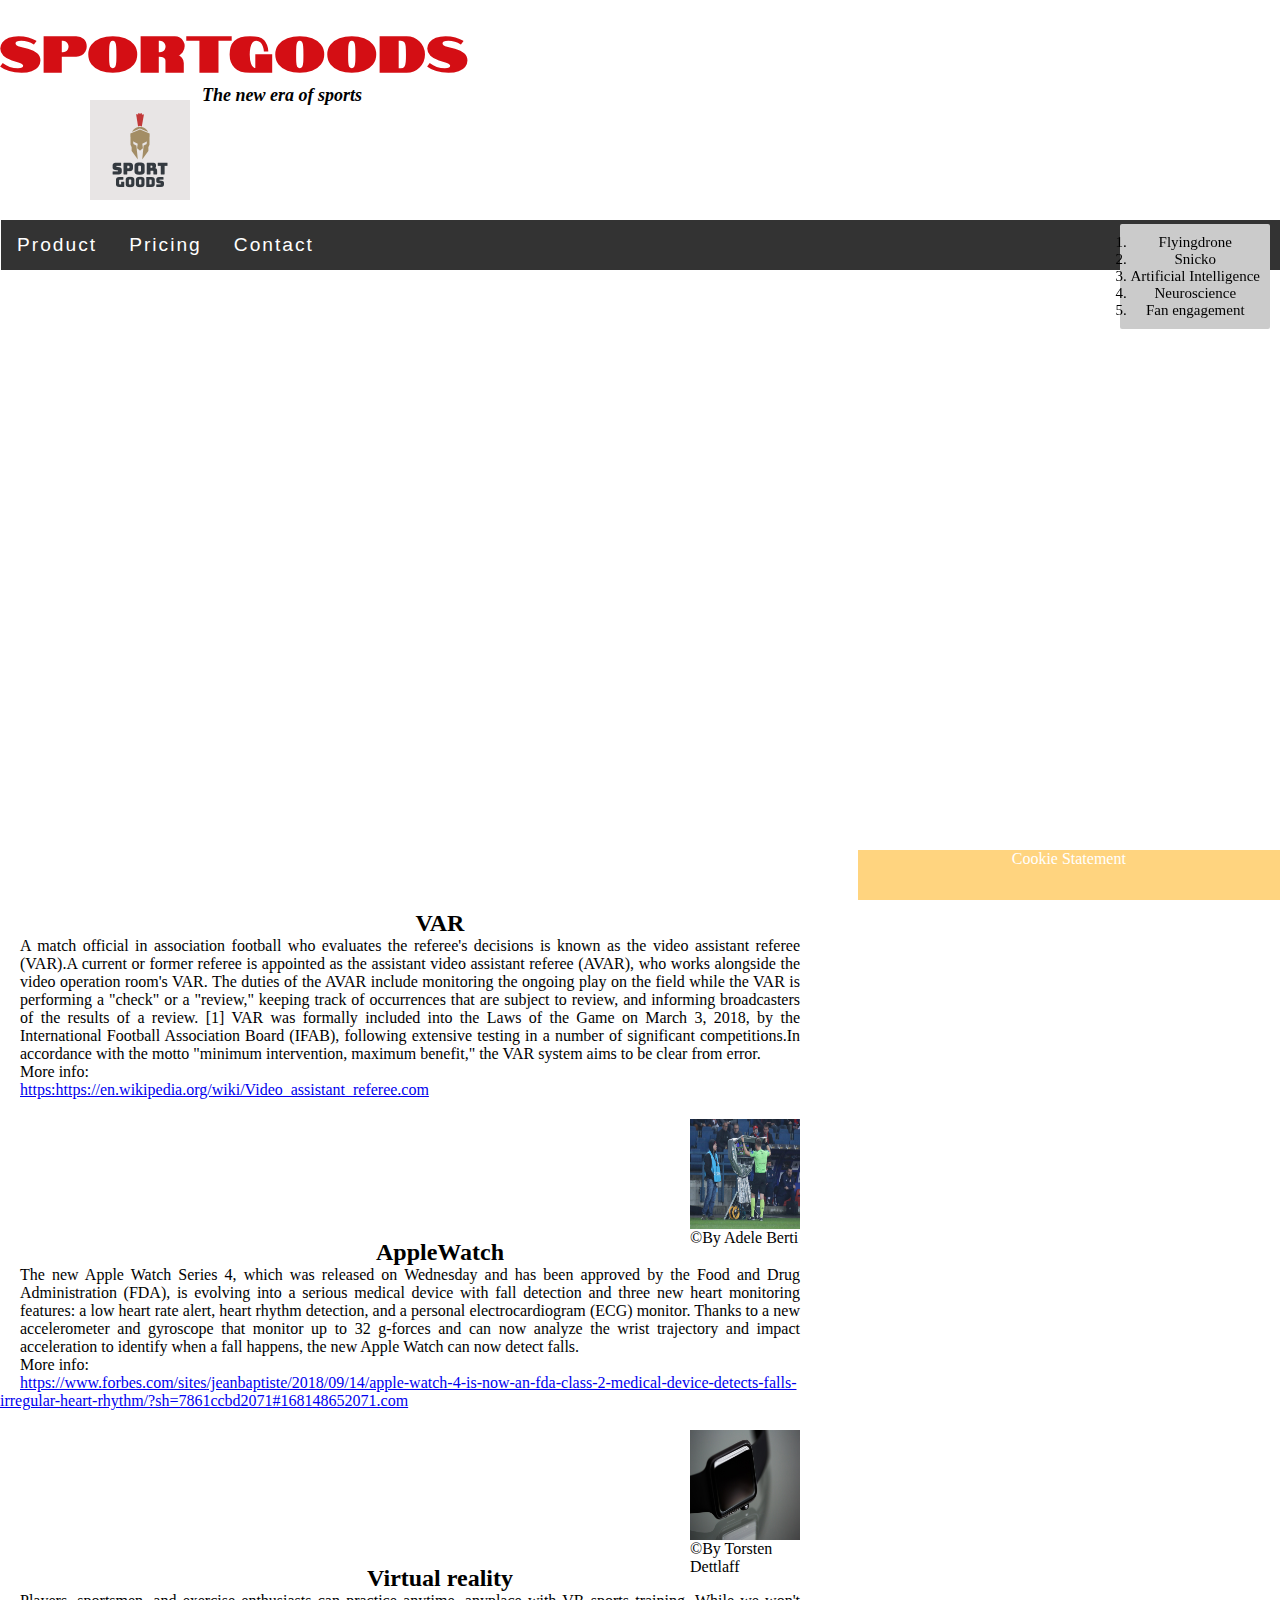
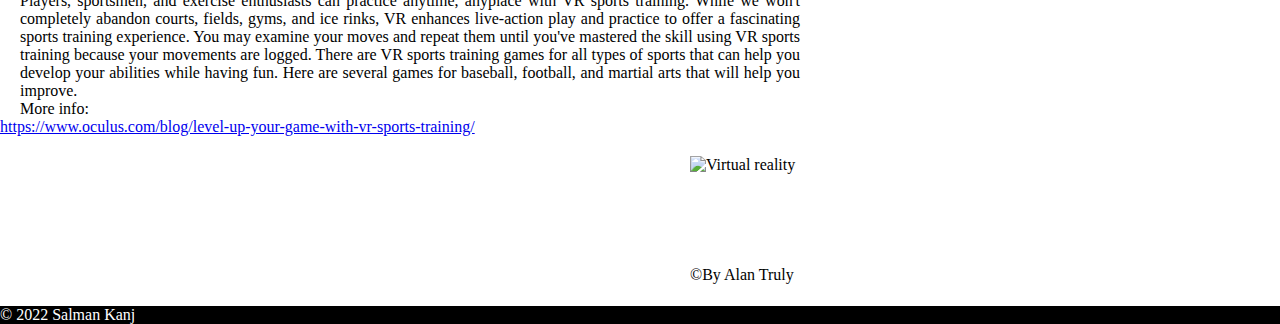
==== index.html @ e11cc86a "new" ====
<!DOCTYPE html>
<html lang="en">
<head>
	<meta charset="utf-8"/>
	<meta name="description" content="This webpage dicusses about sports technologies that could enhance sports in a positive way "/>
	<meta name="author" content="Salman kanj"/>
	<link rel="icon" href="img/websitefavicon.png" type ="image/png" sizes="16x16">
	<link rel="stylesheet" type="text/css" href="css/stylesheet.css">
	<title>SportsGoods</title>

</head>
<body>
	<header>
		<h1 id="title">SportGoods</h1>
		<img src="img/websitelogo.png" alt="SportGoods logo" title="logo" id="logo"/>
		<h2 id="payoff">
						<em id="payofftext">The new era of sports</em>
					</h2>

			<nav class="nav">
			
				<ul>
					<li>
						<a href="product.html">
							Product
						</a>
					</li>
					<li>
						<a href="pricing.html">
							Pricing
						</a>
					</li>
						<li>
							<a href="contact.html">
								Contact
							</a>

						</li>
					</ul>


			</nav>
			<input type="checkbox" id="hamburger-input" class="burger-shower" />
			<label id="hamburger-menu" for="hamburger-input">
 			 <nav id="sidebar-menu">
   			 <h3>Menu</h3>
    			<ul>
      				<li><a href="index.html">Home</a></li>
     			 	<li><a href="product.html">Product</a></li>
     			  	<li><a href="pricing.html#">Pricing</a></li>
     		 		<li><a href="contact.html">Contact</a></li>
    			</ul>
  			</nav>
			</label>
		
		</header>
		<header id="video">
				<video id="advertisementvideo" autoplay muted loop>
					<source src="video/sporttechadvertisement.mp4" type="video/mp4">
					<source src="video/sporttechadvertisement.ogg" type="video/ogg">
					Your browser does not support the video tag.
				</video>
			</header>
		<section class="flexParent"><!--FlexParent has all articles inside a flex-->
		
			<article class="I_article">
				<header>
					<h2 class="titleSporttechnologies1">VAR</h2>
				</header>
				<p class="art1">

				A match official in association football who evaluates the referee's decisions is known as the video assistant referee (VAR).A current or former referee is appointed as the assistant video assistant referee (AVAR), who works alongside the video operation room's VAR. The duties of the AVAR include monitoring the ongoing play on the field while the VAR is performing a "check" or a "review," keeping track of occurrences that are subject to review, and informing broadcasters of the results of a review. [1] VAR was formally included into the Laws of the Game on March 3, 2018, by the International Football Association Board (IFAB), following extensive testing in a number of significant competitions.In accordance with the motto "minimum intervention, maximum benefit," the VAR system aims to be clear from error.
			</p>
      			 	<p id="moreinfo1">More info: </p>
       				<a id="websiteinfo1" href="https://en.wikipedia.org/wiki/Video_assistant_referee.com">
	    					 https:https://en.wikipedia.org/wiki/Video_assistant_referee.com
      			 	</a>
      			 	
      			 	<a class="image" href="https://www.verdict.co.uk/world-cup-var-football-revolution">
   						</a>		
   					<figure>
   						<figcaption class="figure1"><img id= "image1" src="img/Var.jpg" alt="Video assistant referee" title="Sporttech 1" >
   							 &copy;By Adele Berti</figcaption>
   						</figure>
   					

   							
   						
   				
   				

			
				<aside id="asideIndex">
					 <ol>
 		  				 <li>Flyingdrone</li>
 		  				 <li>Snicko</li>
 		   				<li>Artificial Intelligence</li>
 		  				 <li>Neuroscience</li>
 		   				<li>Fan engagement</li>
  					</ol>
				
				</aside>
				<footer></footer>
			</article>
			<article class="II_article">

     				<header>
     						<h2 class="titleSporttechnologies2">AppleWatch</h2>
     				</header>
     				<p class="art2">
     						The new Apple Watch Series 4, which was released on Wednesday and has been approved by the Food and Drug Administration (FDA), is evolving into a serious medical device with fall detection and three new heart monitoring features: a low heart rate alert, heart rhythm detection, and a personal electrocardiogram (ECG) monitor.
       				  		Thanks to a new accelerometer and gyroscope that monitor up to 32 g-forces and can now analyze the wrist trajectory and impact acceleration to identify when a fall happens, the new Apple Watch can now detect falls.
     	
     				</p>
     				<p id="moreinfo2">More info: </p>
     				<a id="websiteinfo2" href="https://www.forbes.com/sites/jeanbaptiste/2018/09/14/apple-watch-4-is-now-an-fda-class-2-medical-device-detects-falls-irregular-heart-rhythm/?sh=7861ccbd2071#168148652071.com">
     						https://www.forbes.com/sites/jeanbaptiste/2018/09/14/apple-watch-4-is-now-an-fda-class-2-medical-device-detects-falls-irregular-heart-rhythm/?sh=7861ccbd2071#168148652071.com
     				</a>
     				<a href=https://www.apple.com/watch/></a>
     					<figure>
     						<figcaption class="figure2"> <img id="image2" src="img/applewatch.jpg" alt="AppleWatch" title="Sporttech2" >
     						&copy;By Torsten Dettlaff</figcaption>
     					</figure>
     				
     				
			</article>
			<article class="III_article">
				<header>
   					<h2 class="titleSporttechnologies3">Virtual reality</h2>
   			</header>
   			<p class="art3">
   					Players, sportsmen, and exercise enthusiasts can practice anytime, anyplace with VR sports training. While we won't completely abandon courts, fields, gyms, and ice rinks, VR enhances live-action play and practice to offer a fascinating sports training experience. You may examine your moves and repeat them until you've mastered the skill using VR sports training because your movements are logged.
     			 	 There are VR sports training games for all types of sports that can help you develop your abilities while having fun. Here are several games for baseball, football, and martial arts that will help you improve. 	 
   		  </p>
    		<p id="moreinfo3">More info:</p>
    		<a href="https://www.oculus.com/blog/level-up-your-game-with-vr-sports-training/">
    				https://www.oculus.com/blog/level-up-your-game-with-vr-sports-training/
    		</a>
    			<a id="websiteinfo3" href=https://www.meta.com/nl/en/quest/quest-pro/></a>
  					<figure>
  						<figcaption class="figure3"><img id="image3" src="img/Vr.jpg" alt = "Virtual reality" title="Sporttech3">
  							&copy;By Alan Truly</figcaption>
  				
  					 
  			
 	 							
			</article>
		</section>
	
		<aside>
			<p class="indexCookies">
			Cookie Statement
			</p>
		</aside>
		<footer id="indexfooter">
					
			&copy; 2022 Salman Kanj
		</footer>
			
</body>
</html>
---- css/stylesheet.css ----
@import url('https://fonts.googleapis.com/css2?family=Notable&display=swap');
* {
	margin: 0;
	padding: 0;
	border: 0;
}
body{
	height:100vh;
}


#logo{
	float: left;
	width: 100px;
	height: auto;
	padding-bottom: 20px;
	padding-top: 20px;
	padding-left: 90px;
	padding-right: 12px;
}
#title{
	color: rgb(39, 36, 61);
	font-size: 50px;
	padding-top: 15px;
	font-family: 'Notable', sans-serif;
	letter-spacing: 2px;
	text-transform: uppercase;


}
#payoff{
	float: left;
	padding-bottom: 0px;
}


#payofftext{
	color: #000000;
	font-size: 18px;
}


#header{
	background: #ffffff ;
	width: 100%;
	height: fit-content;
}


nav ul{
	list-style-type: none;
	border: 0;
	overflow: hidden;
	background-color: #333;
	clear: both;
}
nav ul li{
	float: left;
}
nav ul li a{
	display: block;
	color :#ffffff;
	text-align: center;
	padding: 14px 16px;
	text-decoration: none;
}
nav li a:hover{
	background-color: #D40E14;
}
nav li a:visited {
  color: #0000ff;
}

nav ul li:first-child{
	border-left: 1px solid #fff;
}
ul li a {
  color: blue;
  font-family: Arial;
}

#advertisementvideo{
	height: 600px;
	display: block;
	margin: 0 auto;
}
#video{
	height: 600px;
	justify-content: center;
	padding-bottom: 20px;
}

.flexParent{
	display: flex;
	flex-wrap: wrap;
	width: 800px;
}
#asideIndex{
	position: fixed;
	right: 0px;
	top: 14rem;
	z-index: 9998;
	margin-right: 10px;
	background-color: #cbcbcb;
	border-radius: 2px;
	padding: 10px;
}
#asideIndex h2{
	font-size: 16px;
}

#asideIndex ol{
	text-align: center;
	font-size: 15px;
}

.I_article{
flex-grow: 1;
padding-top: 20px;

}
.art1{
		
	text-align: justify;
	margin-left: 20px;

}
#moreinfo1, #moreinfo2, #moreinfo3{
	text-align: justify;
	margin-left: 20px;
}

#websiteinfo1, #websiteinfo2,  #websiteinfo3{
	text-align: justify;
	margin-left: 20px;
}


.titleSporttechnologies1{
	text-indent: 10%;
	text-align: center;
}
.titleSporttechnologies2{
	text-indent: 10%;
	text-align: center;
}
.titleSporttechnologies3{
	text-indent: 10%;
	text-align: center;
}
.art2{
	text-align: justify;
	margin-left: 20px;
}

.art3{
	text-align: justify;
	margin-left: 20px;
	}

#image1, #image2, #image3{
	width: 110px;
	height: 110px;
	float: right;
}
.II_article{
	flex-grow: 1;
	padding-top: 30px;
	padding-bottom: 20px;

}
.figure1{
	width: 110px;
	height: 110px;
	float: right;
}

#image1{
	padding-top: 20px;
	padding-left: 350px;
}

.figure2{
	width: 110px;
	height: 110px;
	float: right;
	padding-bottom: 25px;
}
#image2{
	padding-top: 20px;
	padding-left: 350px;

}

.III_article{
	flex-grow: 1;
	padding-bottom: 40px;
}
.figure3{
	width: 110px;
	height: 110px;
	float: right;
}
#image3{
	padding-top: 20px;
	padding-left: 350px;
}



.indexCookies{
	position: fixed;
	bottom: 0;
	right: 0;
	background-color: #FA0;
	color: #FFF;
	opacity: 50%;
	width: 33%;
	height: 50px;
	z-index: 9999;
	text-align:center;
}
#indexfooter{
	background-color: #000000;
	color: #ffffff;
	clear: both;
	text-align: left;
	margin-top: 20px;

}


.nav li {
  list-style-type: none;
  font-size: 2rem;
}

.nav a {
  color: #FFF;
  font-size: 1.2rem;
  text-decoration: none;
  letter-spacing: 2px;
 
}
nav ul li:active{
	background-color: #b68c18;
}
.sidebar-menu{
	display: none;
}
#hamburger-input{
  display: none;
}

#hamburger-menu {
    position: fixed;
    top: 20px;
    left: 20px;
    width: 50px;
    height: 50px;
    display: none;
    border: none;
    padding: 0px;
    margin: 0px;
    font-family: 'Cabin', Sans-serif;
    background: linear-gradient(
      to bottom, 
      #3D0E61, #3D0E61 20%, 
      white 20%, white 40%, 
      #3D0E61 40%, #3D0E61 60%, 
      white 60%, white 80%, 
      #3D0E61 80%, #3D0E61 100%
    );
}

#hamburger-menu .sidebar-menu {
    visibility: hidden;
    position: fixed;
    top: 0;
    left: -250px;
    width: 200px;
    height: 100%;
    background-color: #3D0E61;
    transition: 0.3s;
    padding: 0px 10px;
    box-sizing: border-box;
}

#hamburger-menu h3 {
  color: #B9FAF8;
  font-size: 2.2rem;
}

#hamburger-menu ul {
  padding-left: 0px;
}

#hamburger-menu li {
  list-style-type: none;
  line-height: 3rem;
}

#hamburger-menu a {
  color: #ff0053;
  font-size: 1.3rem;
  text-decoration: none;
}

#hamburger-menu a:hover {
  text-decoration: underline;
}

#hamburger-input:checked + #hamburger-menu .sidebar-menu {
    visibility: visible;
    left: 0;
}
#hamburger-input:checked ~ .overlay{
   visibility: visible;
  opacity: 0.4;
}



  @media only screen and (max-width: 1279px) and (min-width: 481px) {
  #advertisementvideo{
  	display: none;
  }
  .nav{
    display: none;
  }
  #hamburger-menu {
    display: inline;
  }
  #title{
  	margin-left: 80px;
  }
  #asideIndex{
  	margin: 0;
  	position: static;
  	width: 100%;
  	padding: 0;
  	padding-top: 15px;
  	padding-bottom: 15px;
  }
}








/*PricingPage*/
@import url('https://fonts.googleapis.com/css2?family=Notable&display=swap');
#sportfantasyheader{
	color: #1a66c4;
}
.applewatchtable{
	margin-left: 20px;
	width: 400px;



	
}
.applewatchtable, th, td{
	border: 1px solid #000;
	border-collapse: collapse;

	
}
th td{
	padding: 10px;
}
th{
	background-color: #ff0000;
}
th:first-child{
	background-color: #FF0;
}
td:first-child{
	background-color: #FF0;
}

tr:nth-child(even){
	background-color: #FFF;
}
tr:nth-child(odd){
	background-color: #0202fe;
}
th::first-letter{
	color: #ed06ed;
	font-size: 1em;
}
.applewatchtable>tr{
	color: #ed06ed;
}
.applewatchimages>img{
	width: 100%;
}




.applewatchimages{
		width: 20px;
  	height: 10px;
  	margin-left: auto;
  	margin-bottom: auto;
}
.applewatch1,.applewatch2,.applewatch3{
	height: 200px;
	width: 200px;
	float: right;
	border:5px;
	margin-top: 6px;
	margin-right: 10px;
	margin-bottom: 10px;
}
.priceCookies{
		position: fixed;
	bottom: 0;
	right: 0;
	background-color: #FA0;
	color: #FFF;
	opacity: 50%;
	width: 33%;
	height: 50px;
	z-index: 9999;
	text-align:center;

}
#pricingfooter{
	background-color: #000000;
	color: #ffffff;
	clear: both;
	text-align: left;
	margin-top: 20px;
}
.applewatch2{

	text-indent: 10%;
}
#sportfantasyarticle{
	padding-bottom: 20px;
	text-align: justify;
	text-align: left;
	margin-left: 20px;
}
#sportfantasyheader{
	padding-top: 20px;
	margin-left: 20px;
	color: #1a66c4;
}
#thisfooter{
	text-indent:1%;
	margin-top:20px ;

}
th+th{
	font-size: 1em;
	color: #ffff;
}


#sportfantasyarticle::first-letter{
	font-size: 1.5em;
}

#sportfantasyarticle{
	text-indent: 5px;
	color: #008000;
}
@media screen and (min-width: 481px) and (max-width: 1279px ){
	.applewatchimages{
		box-sizing: border-box;
		float: left;
		padding: 30px;
		width: 700px;
		height: 500px;
	}
	.applewatch3{
		display: none;
	}
}
@media screen and (max-width: 480px ){
	.applewatchimages{
		float: left;
		width: 200px;
		height: 700px;
		margin-left: 20px;
	}
	.applewatchtable{
		margin-left: 5px;
	}
	.applewatch1,.applewatch2,.applewatch3{
		margin-left: 60px;
	}
}

/* ProductPage */


.nav li {
  list-style-type: none;
  font-size: 2rem;
}

.nav a {
  color: #FFF;
  font-size: 1.2rem;
  text-decoration: none;
}

.nav a:hover {
  text-decoration: underline;
}
.sidebar-menu{
	display: none;
}
#hamburger-input{
  display: none;
}

#hamburger-menu {
    position: fixed;
    top: 20px;
    left: 20px;
    width: 50px;
    height: 50px;
    display: none;
    border: none;
    padding: 0px;
    margin: 0px;
    font-family: 'Cabin', Sans-serif;
    background: linear-gradient(
      to bottom, 
      #3D0E61, #3D0E61 20%, 
      white 20%, white 40%, 
      #3D0E61 40%, #3D0E61 60%, 
      white 60%, white 80%, 
      #3D0E61 80%, #3D0E61 100%
    );
}

#hamburger-menu .sidebar-menu {
    visibility: hidden;
    position: fixed;
    top: 0;
    left: -250px;
    width: 200px;
    height: 100%;
    background-color: #3D0E61;
    transition: 0.3s;
    padding: 0px 10px;
    box-sizing: border-box;
}

#hamburger-menu h3 {
  color: #B9FAF8;
  font-size: 2.2rem;
}

#hamburger-menu ul {
  padding-left: 0px;
}

#hamburger-menu li {
  list-style-type: none;
  line-height: 3rem;
}

#hamburger-menu a {
  color: #ff0053;
  font-size: 1.3rem;
  text-decoration: none;
}

#hamburger-menu a:hover {
  text-decoration: underline;
}

#hamburger-input:checked + #hamburger-menu .sidebar-menu {
    visibility: visible;
    left: 0;
}
#hamburger-input:checked ~ .overlay{
   visibility: visible;
  opacity: 0.4;
}


@media screen and (max-width: 480px) {
  .nav{
  display: none;
  }
  #hamburger-menu {
    display: inline;

  }
  #title{
  	margin-left: 80px;
  }
 

}

@import url('https://fonts.googleapis.com/css2?family=Notable&display=swap');

#grid-container{
    margin: 0;
    display: grid;
    grid-template-columns: 40% 35% auto;
    grid-template-rows: auto auto auto auto auto auto auto auto auto auto auto;

    /*  #column1                     #column2                     #column3                  */
    grid-template-areas:
        'headerTag                                headerTag                    headerTag  '
        'article2Tag                             article1Tag                 article3Tag  '
        'article2Tag                             article1Tag                 article3Tag  '
        'article5Tag                             article1Tag                 article3Tag  '
        'article5Tag                             article1Tag                 article4Tag  '
        'article5Tag                             article1Tag                 article4Tag  '
        'article5Tag                             article1Tag                 article4Tag  '
        'article5Tag                             article6Tag                 article6Tag  '
        'aside1Tag   							 								aside2Tag    				          aside3Tag '
        'aside1Tag    							              aside2Tag   				         aside3Tag  '
        'footerTag  							                 footerTag                   footerTag  ';
}

#header{
    background: #ffffff;
    grid-area: headerTag  ;
}

#article1{
    grid-area: article1Tag;
}

#article2{
    grid-area: article2Tag;
}

#article3{
    grid-area: article3Tag;
}

#article4{
    grid-area: article4Tag;

}

#article5{
    grid-area: article5Tag;
}

#article6{

    grid-area: article6Tag;
}

#aside1{
    grid-area: aside1Tag  ;
}

#aside2{
    grid-area: aside2Tag  ;
}

#aside3{
    grid-area: aside3Tag  ;
}

#productfooter{
    background: #000000;
    height: 20px;
    grid-area: footerTag  ;
    color: #ffffff;
}

#logo{
  	float: left;
	width: 100px;
	height: auto;
	padding-bottom: 20px;
	padding-top: 20px;
	padding-left: 90px;
	padding-right: 12px;
}

#title{
    color: #D40E14;
	font-size: 50px;
	padding-top: 15px;
	font-family: 'Notable', sans-serif;
}

.pic1,.pic2,.pic3{
    width: 50%;
    height: auto;
}
.pic2{
	height: 130px;
}
#payofftext{
	color: #000000;
	font-size: 18px;
}
.productCookies{
	position: fixed;
	bottom: 0;
	right: 0;
	background-color: #FA0;
	color: #FFF;
	opacity: 50%;
	width: 33%;
	height: 50px;
	z-index: 9999;
	text-align:center;
}



@media screen and (min-width: 481px) and (max-width: 1279px ) {
    #grid-container{
        margin: 0;
        display: grid;
        grid-template-columns: 50% 50%;
        grid-template-rows: auto auto auto auto auto auto auto auto auto auto auto auto;
    
        /*  #column1         #column2  */
        grid-template-areas:
            'headerTag      headerTag  '
            'article1Tag  article2Tag  '
            'article1Tag  article2Tag  '
            'article3Tag  article2Tag  '
            'article3Tag  article5Tag  '
            'article3Tag  article5Tag  '
            'article3Tag  article5Tag  '
            'article6Tag  article6Tag  '
            'article6Tag  article6Tag  '
            'aside1Tag      aside2Tag  '
            'aside1Tag      aside2Tag  '
            'footerTag      footerTag  ';
    }
    
}

@media screen and (max-width: 480px ) {
    #grid-container{
        margin: 0;
        display: grid;
        grid-template-columns: 50% 50%;
        grid-template-rows: auto auto auto auto auto auto auto auto auto auto auto auto;
    
        /*  #column1      #column2     */
        grid-template-areas:
            'headerTag     headerTag   '
            'article1Tag  article2Tag  '
            'article1Tag  article2Tag  '
            'article3Tag  article2Tag  '
            'article3Tag  article5Tag  '
            'article3Tag  article5Tag  '
            'article3Tag  article5Tag  '
            'article6Tag  article6Tag  '
            'article6Tag  article6Tag  '
            'aside1Tag    aside2Tag    '
            'aside1Tag    aside2Tag    '
            'footerTag    footerTag    ';

    }
  

}

/* ContactPage */
@import url('https://fonts.googleapis.com/css2?family=Notable&display=swap');


#fname,{

}
.nav li {
  list-style-type: none;
  font-size: 2rem;
}

.nav a {
  color: #FFF;
  font-size: 1.2rem;
  text-decoration: none;
}

.nav a:hover {
  text-decoration: underline;
}
.sidebar-menu{
	display: none;
}
#hamburger-input{
  display: none;
}

#hamburger-menu {
    position: fixed;
    top: 20px;
    left: 20px;
    width: 50px;
    height: 50px;
    display: none;
    border: none;
    padding: 0px;
    margin: 0px;
    font-family: 'Cabin', Sans-serif;
    background: linear-gradient(
      to bottom, 
      #3D0E61, #3D0E61 20%, 
      white 20%, white 40%, 
      #3D0E61 40%, #3D0E61 60%, 
      white 60%, white 80%, 
      #3D0E61 80%, #3D0E61 100%
    );
}

#hamburger-menu .sidebar-menu {
    visibility: hidden;
    position: fixed;
    top: 0;
    left: -250px;
    width: 200px;
    height: 100%;
    background-color: #3D0E61;
    transition: 0.3s;
    padding: 0px 10px;
    box-sizing: border-box;
}

#hamburger-menu h3 {
  color: #B9FAF8;
  font-size: 2.2rem;
}

#hamburger-menu ul {
  padding-left: 0px;
}

#hamburger-menu li {
  list-style-type: none;
  line-height: 3rem;
}

#hamburger-menu a {
  color: #ff0053;
  font-size: 1.3rem;
  text-decoration: none;
}

#hamburger-menu a:hover {
  text-decoration: underline;
}

#hamburger-input:checked + #hamburger-menu .sidebar-menu {
    visibility: visible;
    left: 0;
}
#hamburger-input:checked ~ .overlay{
   visibility: visible;
  opacity: 0.4;
}

@media screen and (max-width:480px) {
  .nav {
    visibility: hidden;
    display: block;
  }
  #hamburger-menu {
    display: inline;
  }
  #title{
  	margin-left: 80px;
  }
 

}
  .asidecontact{
  	width: 20px;
  	height: 10px;
  	margin-left: auto;
  	margin-bottom: auto;
  }

  .contactpics1,.contactpics2,.contactpics3{
 	height: 200px;
	width: 200px;
	float: right;
	border:5px;
	margin-top: 6px;
	margin-right: 10px;
	margin-bottom: 10px;
  }
.contactCookies{
	position: fixed;
	bottom: 0;
	right: 0;
	background-color: #FA0;
	color: #FFF;
	opacity: 50%;
	width: 33%;
	height: 50px;
	z-index: 9999;
	text-align:center;
}
#footerContact{
	background-color: #000000;
	color: #ffffff;
	clear: both;
	text-align: left;
	margin-top: 20px;

}input[type=text], select, textarea {
  width: 100%; 
  padding: 12px;
  border: 1px solid #ccc;
  border-radius: 4px; 
  box-sizing: border-box; 
  margin-top: 6px; 
  margin-bottom: 16px; 
  resize: none; 
}

input [type=email]{
  width: 100%; 
  padding: 12px;
  border: 1px solid #ccc;
  border-radius: 4px; 
  box-sizing: border-box; 
  margin-top: 6px; 
  margin-bottom: 16px; 
  resize: none;

}

input[type=submit] {
  background-color:#00C257;
  color: white;
  padding: 12px 20px;
  border: none;
  border-radius: 4px;
  cursor: pointer;
}
input[type=submit]:hover {
  background-color: #45a049;
}

form{
	align-items:center ;
	border-radius: 6px;
}
.asidecontact>img{
	width: 100%;
}

.contact-form{
	 border-radius: 5px;
  background-color: #F40051;
  padding: 20px;
  float: left;
  margin-top: 20px;
  margin-left: 10px;
  border-style: double solid;
  border-width: 20px;
  border-color: #000;

}

#contactheader{
margin-top: 20px;
font-family: 'Notable', sans-serif;
font-size: 2em;

}
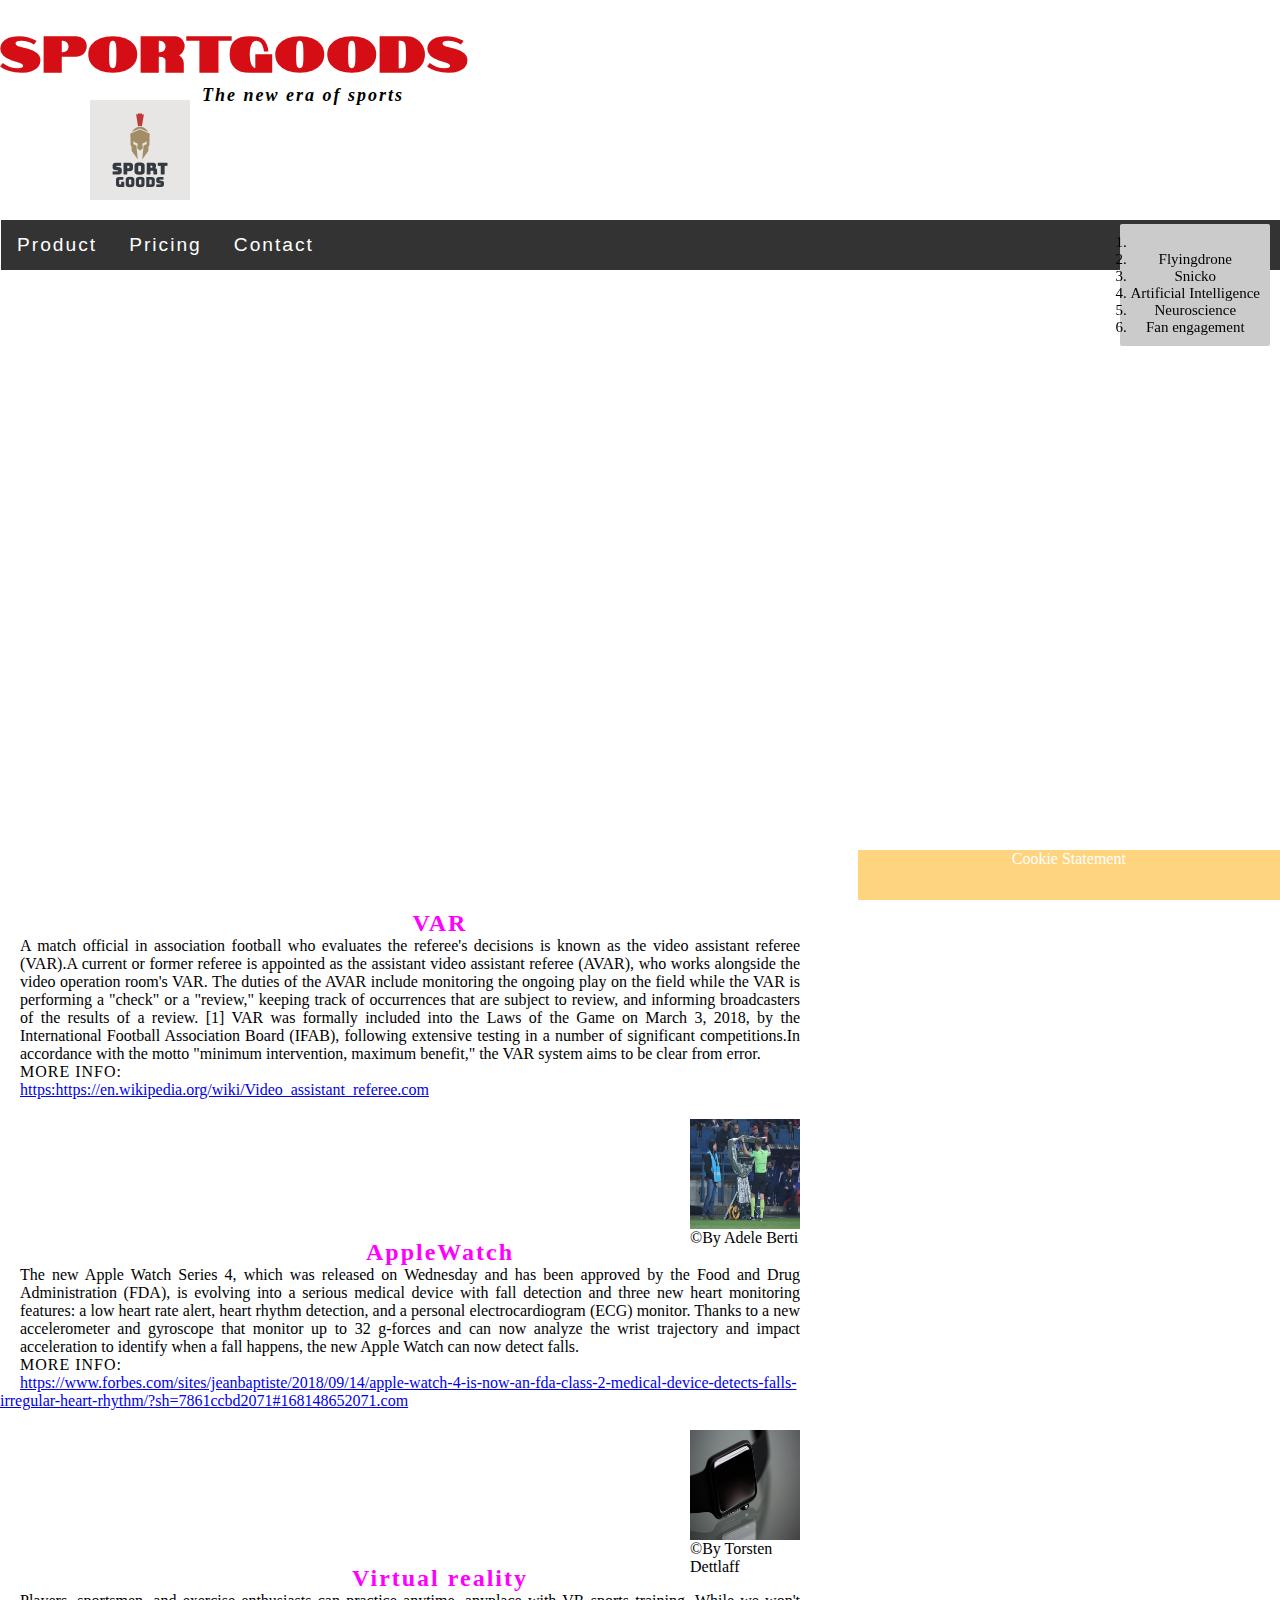
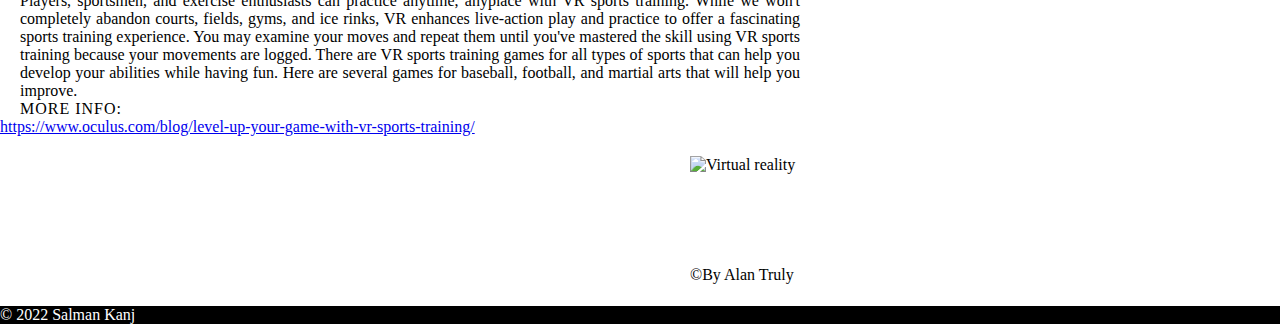
==== commit 7859057e: "update" ====
--- a/index.html
+++ b/index.html
@@ -1,161 +1,106 @@
 <!DOCTYPE html>
 <html lang="en">
 <head>
-	<meta charset="utf-8"/>
-	<meta name="description" content="This webpage dicusses about sports technologies that could enhance sports in a positive way "/>
-	<meta name="author" content="Salman kanj"/>
-	<link rel="icon" href="img/websitefavicon.png" type ="image/png" sizes="16x16">
-	<link rel="stylesheet" type="text/css" href="css/stylesheet.css">
-	<title>SportsGoods</title>
-
+  <meta charset="utf-8">
+  <meta name="keywords" content="sportInvention, SportTechnology, InterestingSport, NewTechnology, extremesports">
+  <meta name="description" content="This webpage dicusses about sports technologies that could enhance sports in a positive way">
+  <meta name="author" content="Salman kanj">
+  <link rel="icon" href="img/websitefavicon.png" type="image/png" sizes="16x16">
+  <link rel="stylesheet" type="text/css" href="css/stylesheet.css">
+  <title>SportsGoods</title>
 </head>
 <body>
-	<header>
-		<h1 id="title">SportGoods</h1>
-		<img src="img/websitelogo.png" alt="SportGoods logo" title="logo" id="logo"/>
-		<h2 id="payoff">
-						<em id="payofftext">The new era of sports</em>
-					</h2>
-
-			<nav class="nav">
-			
-				<ul>
-					<li>
-						<a href="product.html">
-							Product
-						</a>
-					</li>
-					<li>
-						<a href="pricing.html">
-							Pricing
-						</a>
-					</li>
-						<li>
-							<a href="contact.html">
-								Contact
-							</a>
-
-						</li>
-					</ul>
-
-
-			</nav>
-			<input type="checkbox" id="hamburger-input" class="burger-shower" />
-			<label id="hamburger-menu" for="hamburger-input">
- 			 <nav id="sidebar-menu">
-   			 <h3>Menu</h3>
-    			<ul>
-      				<li><a href="index.html">Home</a></li>
-     			 	<li><a href="product.html">Product</a></li>
-     			  	<li><a href="pricing.html#">Pricing</a></li>
-     		 		<li><a href="contact.html">Contact</a></li>
-    			</ul>
-  			</nav>
-			</label>
-		
-		</header>
-		<header id="video">
-				<video id="advertisementvideo" autoplay muted loop>
-					<source src="video/sporttechadvertisement.mp4" type="video/mp4">
-					<source src="video/sporttechadvertisement.ogg" type="video/ogg">
-					Your browser does not support the video tag.
-				</video>
-			</header>
-		<section class="flexParent"><!--FlexParent has all articles inside a flex-->
-		
-			<article class="I_article">
-				<header>
-					<h2 class="titleSporttechnologies1">VAR</h2>
-				</header>
-				<p class="art1">
-
-				A match official in association football who evaluates the referee's decisions is known as the video assistant referee (VAR).A current or former referee is appointed as the assistant video assistant referee (AVAR), who works alongside the video operation room's VAR. The duties of the AVAR include monitoring the ongoing play on the field while the VAR is performing a "check" or a "review," keeping track of occurrences that are subject to review, and informing broadcasters of the results of a review. [1] VAR was formally included into the Laws of the Game on March 3, 2018, by the International Football Association Board (IFAB), following extensive testing in a number of significant competitions.In accordance with the motto "minimum intervention, maximum benefit," the VAR system aims to be clear from error.
-			</p>
-      			 	<p id="moreinfo1">More info: </p>
-       				<a id="websiteinfo1" href="https://en.wikipedia.org/wiki/Video_assistant_referee.com">
-	    					 https:https://en.wikipedia.org/wiki/Video_assistant_referee.com
-      			 	</a>
-      			 	
-      			 	<a class="image" href="https://www.verdict.co.uk/world-cup-var-football-revolution">
-   						</a>		
-   					<figure>
-   						<figcaption class="figure1"><img id= "image1" src="img/Var.jpg" alt="Video assistant referee" title="Sporttech 1" >
-   							 &copy;By Adele Berti</figcaption>
-   						</figure>
-   					
-
-   							
-   						
-   				
-   				
-
-			
-				<aside id="asideIndex">
-					 <ol>
- 		  				 <li>Flyingdrone</li>
- 		  				 <li>Snicko</li>
- 		   				<li>Artificial Intelligence</li>
- 		  				 <li>Neuroscience</li>
- 		   				<li>Fan engagement</li>
-  					</ol>
-				
-				</aside>
-				<footer></footer>
-			</article>
-			<article class="II_article">
-
-     				<header>
-     						<h2 class="titleSporttechnologies2">AppleWatch</h2>
-     				</header>
-     				<p class="art2">
-     						The new Apple Watch Series 4, which was released on Wednesday and has been approved by the Food and Drug Administration (FDA), is evolving into a serious medical device with fall detection and three new heart monitoring features: a low heart rate alert, heart rhythm detection, and a personal electrocardiogram (ECG) monitor.
-       				  		Thanks to a new accelerometer and gyroscope that monitor up to 32 g-forces and can now analyze the wrist trajectory and impact acceleration to identify when a fall happens, the new Apple Watch can now detect falls.
-     	
-     				</p>
-     				<p id="moreinfo2">More info: </p>
-     				<a id="websiteinfo2" href="https://www.forbes.com/sites/jeanbaptiste/2018/09/14/apple-watch-4-is-now-an-fda-class-2-medical-device-detects-falls-irregular-heart-rhythm/?sh=7861ccbd2071#168148652071.com">
-     						https://www.forbes.com/sites/jeanbaptiste/2018/09/14/apple-watch-4-is-now-an-fda-class-2-medical-device-detects-falls-irregular-heart-rhythm/?sh=7861ccbd2071#168148652071.com
-     				</a>
-     				<a href=https://www.apple.com/watch/></a>
-     					<figure>
-     						<figcaption class="figure2"> <img id="image2" src="img/applewatch.jpg" alt="AppleWatch" title="Sporttech2" >
-     						&copy;By Torsten Dettlaff</figcaption>
-     					</figure>
-     				
-     				
-			</article>
-			<article class="III_article">
-				<header>
-   					<h2 class="titleSporttechnologies3">Virtual reality</h2>
-   			</header>
-   			<p class="art3">
-   					Players, sportsmen, and exercise enthusiasts can practice anytime, anyplace with VR sports training. While we won't completely abandon courts, fields, gyms, and ice rinks, VR enhances live-action play and practice to offer a fascinating sports training experience. You may examine your moves and repeat them until you've mastered the skill using VR sports training because your movements are logged.
-     			 	 There are VR sports training games for all types of sports that can help you develop your abilities while having fun. Here are several games for baseball, football, and martial arts that will help you improve. 	 
-   		  </p>
-    		<p id="moreinfo3">More info:</p>
-    		<a href="https://www.oculus.com/blog/level-up-your-game-with-vr-sports-training/">
-    				https://www.oculus.com/blog/level-up-your-game-with-vr-sports-training/
-    		</a>
-    			<a id="websiteinfo3" href=https://www.meta.com/nl/en/quest/quest-pro/></a>
-  					<figure>
-  						<figcaption class="figure3"><img id="image3" src="img/Vr.jpg" alt = "Virtual reality" title="Sporttech3">
-  							&copy;By Alan Truly</figcaption>
-  				
-  					 
-  			
- 	 							
-			</article>
-		</section>
-	
-		<aside>
-			<p class="indexCookies">
-			Cookie Statement
-			</p>
-		</aside>
-		<footer id="indexfooter">
-					
-			&copy; 2022 Salman Kanj
-		</footer>
-			
+  <header>
+    <h1 id="title">SportGoods</h1><img src="img/websitelogo.png" alt="SportGoods logo" title="logo" id="logo">
+    <h2 id="payoff"><em id="payofftext">The new era of sports</em></h2>
+    <nav>
+      <ul class="nav">
+        <li>
+          <a href="product.html">Product</a>
+        </li>
+        <li>
+          <a href="pricing.html">Pricing</a>
+        </li>
+        <li>
+          <a href="contact.html">Contact</a>
+        </li>
+      </ul><input type="checkbox" id="hamburger-input" class="burger-shower"> <label id="hamburger-menu" for="hamburger-input"></label>
+      <ul class="sidebar-menu">
+        <li>
+          <a href="index.html">Home</a>
+        </li>
+        <li>
+          <a href="product.html">Product</a>
+        </li>
+        <li>
+          <a href="price.html">Price</a>
+        </li>
+        <li>
+          <a href="contact.html">contact</a>
+        </li>
+      </ul>
+    </nav>
+  </header>
+  <header id="video">
+    <video id="advertisementvideo" autoplay="" muted="" loop=""><source src="video/sporttechadvertisement.mp4" type="video/mp4"> <source src="video/sporttechadvertisement.ogg" type="video/ogg"> Your browser does not support the video tag.</video>
+  </header>
+  <section class="flexParent">
+    <h3> okay</h3>
+    <!--FlexParent has all articles inside a flex-->
+    <article class="I_article">
+      <header>
+        <h2 class="titleSporttechnologies1">VAR</h2>
+      </header>
+      <p class="art1">A match official in association football who evaluates the referee's decisions is known as the video assistant referee (VAR).A current or former referee is appointed as the assistant video assistant referee (AVAR), who works alongside the video operation room's VAR. The duties of the AVAR include monitoring the ongoing play on the field while the VAR is performing a "check" or a "review," keeping track of occurrences that are subject to review, and informing broadcasters of the results of a review. [1] VAR was formally included into the Laws of the Game on March 3, 2018, by the International Football Association Board (IFAB), following extensive testing in a number of significant competitions.In accordance with the motto "minimum intervention, maximum benefit," the VAR system aims to be clear from error.</p>
+      <p id="moreinfo1">More info:</p><a id="websiteinfo1" href="https://en.wikipedia.org/wiki/Video_assistant_referee.com">https:https://en.wikipedia.org/wiki/Video_assistant_referee.com</a> <a class="image" href="https://www.verdict.co.uk/world-cup-var-football-revolution"></a>
+      <figure>
+        <figcaption class="figure1">
+          <img id="image1" src="img/Var.jpg" alt="Video assistant referee" title="Sporttech 1"> ©By Adele Berti
+        </figcaption>
+      </figure>
+      <aside id="asideIndex">
+        <ol>
+          <li>
+            <h3>A trend in the future</h3>
+          </li>
+          <li>Flyingdrone</li>
+          <li>Snicko</li>
+          <li>Artificial Intelligence</li>
+          <li>Neuroscience</li>
+          <li>Fan engagement</li>
+        </ol>
+      </aside>
+    </article>
+    <article class="II_article">
+      <header>
+        <h2 class="titleSporttechnologies2">AppleWatch</h2>
+      </header>
+      <p class="art2">The new Apple Watch Series 4, which was released on Wednesday and has been approved by the Food and Drug Administration (FDA), is evolving into a serious medical device with fall detection and three new heart monitoring features: a low heart rate alert, heart rhythm detection, and a personal electrocardiogram (ECG) monitor. Thanks to a new accelerometer and gyroscope that monitor up to 32 g-forces and can now analyze the wrist trajectory and impact acceleration to identify when a fall happens, the new Apple Watch can now detect falls.</p>
+      <p id="moreinfo2">More info:</p><a id="websiteinfo2" href="https://www.forbes.com/sites/jeanbaptiste/2018/09/14/apple-watch-4-is-now-an-fda-class-2-medical-device-detects-falls-irregular-heart-rhythm/?sh=7861ccbd2071#168148652071.com">https://www.forbes.com/sites/jeanbaptiste/2018/09/14/apple-watch-4-is-now-an-fda-class-2-medical-device-detects-falls-irregular-heart-rhythm/?sh=7861ccbd2071#168148652071.com</a> <a href="https://www.apple.com/watch/"></a>
+      <figure>
+        <figcaption class="figure2">
+          <img id="image2" src="img/applewatch.jpg" alt="AppleWatch" title="Sporttech2"> ©By Torsten Dettlaff
+        </figcaption>
+      </figure>
+    </article>
+    <article class="III_article">
+      <header>
+        <h2 class="titleSporttechnologies3">Virtual reality</h2>
+      </header>
+      <p class="art3">Players, sportsmen, and exercise enthusiasts can practice anytime, anyplace with VR sports training. While we won't completely abandon courts, fields, gyms, and ice rinks, VR enhances live-action play and practice to offer a fascinating sports training experience. You may examine your moves and repeat them until you've mastered the skill using VR sports training because your movements are logged. There are VR sports training games for all types of sports that can help you develop your abilities while having fun. Here are several games for baseball, football, and martial arts that will help you improve.</p>
+      <p id="moreinfo3">More info:</p><a href="https://www.oculus.com/blog/level-up-your-game-with-vr-sports-training/">https://www.oculus.com/blog/level-up-your-game-with-vr-sports-training/</a> <a id="websiteinfo3" href="https://www.meta.com/nl/en/quest/quest-pro/"></a>
+      <figure>
+        <figcaption class="figure3">
+          <img id="image3" src="img/Vr.jpg" alt="Virtual reality" title="Sporttech3"> ©By Alan Truly
+        </figcaption>
+      </figure>
+    </article>
+  </section>
+  <aside>
+    <p class="indexCookies">Cookie Statement</p>
+  </aside>
+  <footer id="indexfooter">
+    © 2022 Salman Kanj
+  </footer>
 </body>
 </html>--- a/css/stylesheet.css
+++ b/css/stylesheet.css
@@ -6,6 +6,9 @@
 }
 body{
 	height:100vh;
+}
+h3{
+	display: none;
 }
 
 
@@ -70,6 +73,7 @@
 nav li a:visited {
   color: #0000ff;
 }
+
 
 nav ul li:first-child{
 	border-left: 1px solid #fff;
@@ -107,6 +111,8 @@
 }
 #asideIndex h2{
 	font-size: 16px;
+	flex-shrink: 0;
+
 }
 
 #asideIndex ol{
@@ -128,6 +134,9 @@
 #moreinfo1, #moreinfo2, #moreinfo3{
 	text-align: justify;
 	margin-left: 20px;
+	letter-spacing: 1px;
+	text-transform: uppercase;
+
 }
 
 #websiteinfo1, #websiteinfo2,  #websiteinfo3{
@@ -321,7 +330,8 @@
 
 
 
-  @media only screen and (max-width: 1279px) and (min-width: 481px) {
+
+  @media screen and (max-width: 480px) {
   #advertisementvideo{
   	display: none;
   }
@@ -462,6 +472,7 @@
 	font-size: 1em;
 	color: #ffff;
 }
+
 
 
 #sportfantasyarticle::first-letter{
@@ -501,7 +512,13 @@
 
 /* ProductPage */
 
-
+header h2{
+	color: #FF00FF;
+	letter-spacing: 2px;
+}
+#article1,#article2,#article{
+	color: #FFC72B;
+}
 .nav li {
   list-style-type: none;
   font-size: 2rem;
@@ -778,8 +795,11 @@
 @import url('https://fonts.googleapis.com/css2?family=Notable&display=swap');
 
 
-#fname,{
-
+#article-contact h2{
+	text-align: center;
+}
+ #subject{
+	text-align: center;
 }
 .nav li {
   list-style-type: none;
@@ -917,53 +937,13 @@
 	clear: both;
 	text-align: left;
 	margin-top: 20px;
-
-}input[type=text], select, textarea {
-  width: 100%; 
-  padding: 12px;
-  border: 1px solid #ccc;
-  border-radius: 4px; 
-  box-sizing: border-box; 
-  margin-top: 6px; 
-  margin-bottom: 16px; 
-  resize: none; 
-}
-
-input [type=email]{
-  width: 100%; 
-  padding: 12px;
-  border: 1px solid #ccc;
-  border-radius: 4px; 
-  box-sizing: border-box; 
-  margin-top: 6px; 
-  margin-bottom: 16px; 
-  resize: none;
-
-}
-
-input[type=submit] {
-  background-color:#00C257;
-  color: white;
-  padding: 12px 20px;
-  border: none;
-  border-radius: 4px;
-  cursor: pointer;
-}
-input[type=submit]:hover {
-  background-color: #45a049;
-}
-
-form{
-	align-items:center ;
-	border-radius: 6px;
-}
-.asidecontact>img{
-	width: 100%;
-}
-
-.contact-form{
-	 border-radius: 5px;
-  background-color: #F40051;
+}
+
+
+	form {
+  width: 600px;
+  margin: 0 auto;
+   background-color: #F40051;
   padding: 20px;
   float: left;
   margin-top: 20px;
@@ -974,6 +954,47 @@
 
 }
 
+fieldset {
+  border: 1px solid #ccc;
+  padding: 20px;
+}
+
+legend {
+  font-weight: bold;
+}
+
+label {
+  display: block;
+  margin-bottom: 5px;
+}
+
+input, textarea {
+  width: 100%;
+  padding: 10px;
+  border: 1px solid #ccc;
+  resize: none;
+}
+
+button[type="submit"] {
+  background-color: #4caf50;
+  color: white;
+  padding: 10px 20px;
+  border: none;
+  cursor: pointer;
+}
+button[type="submit"]:hover {
+  background-color: #45a049;
+}
+
+
+
+
+.asidecontact>img{
+	width: 100%;
+}
+
+
+
 #contactheader{
 margin-top: 20px;
 font-family: 'Notable', sans-serif;
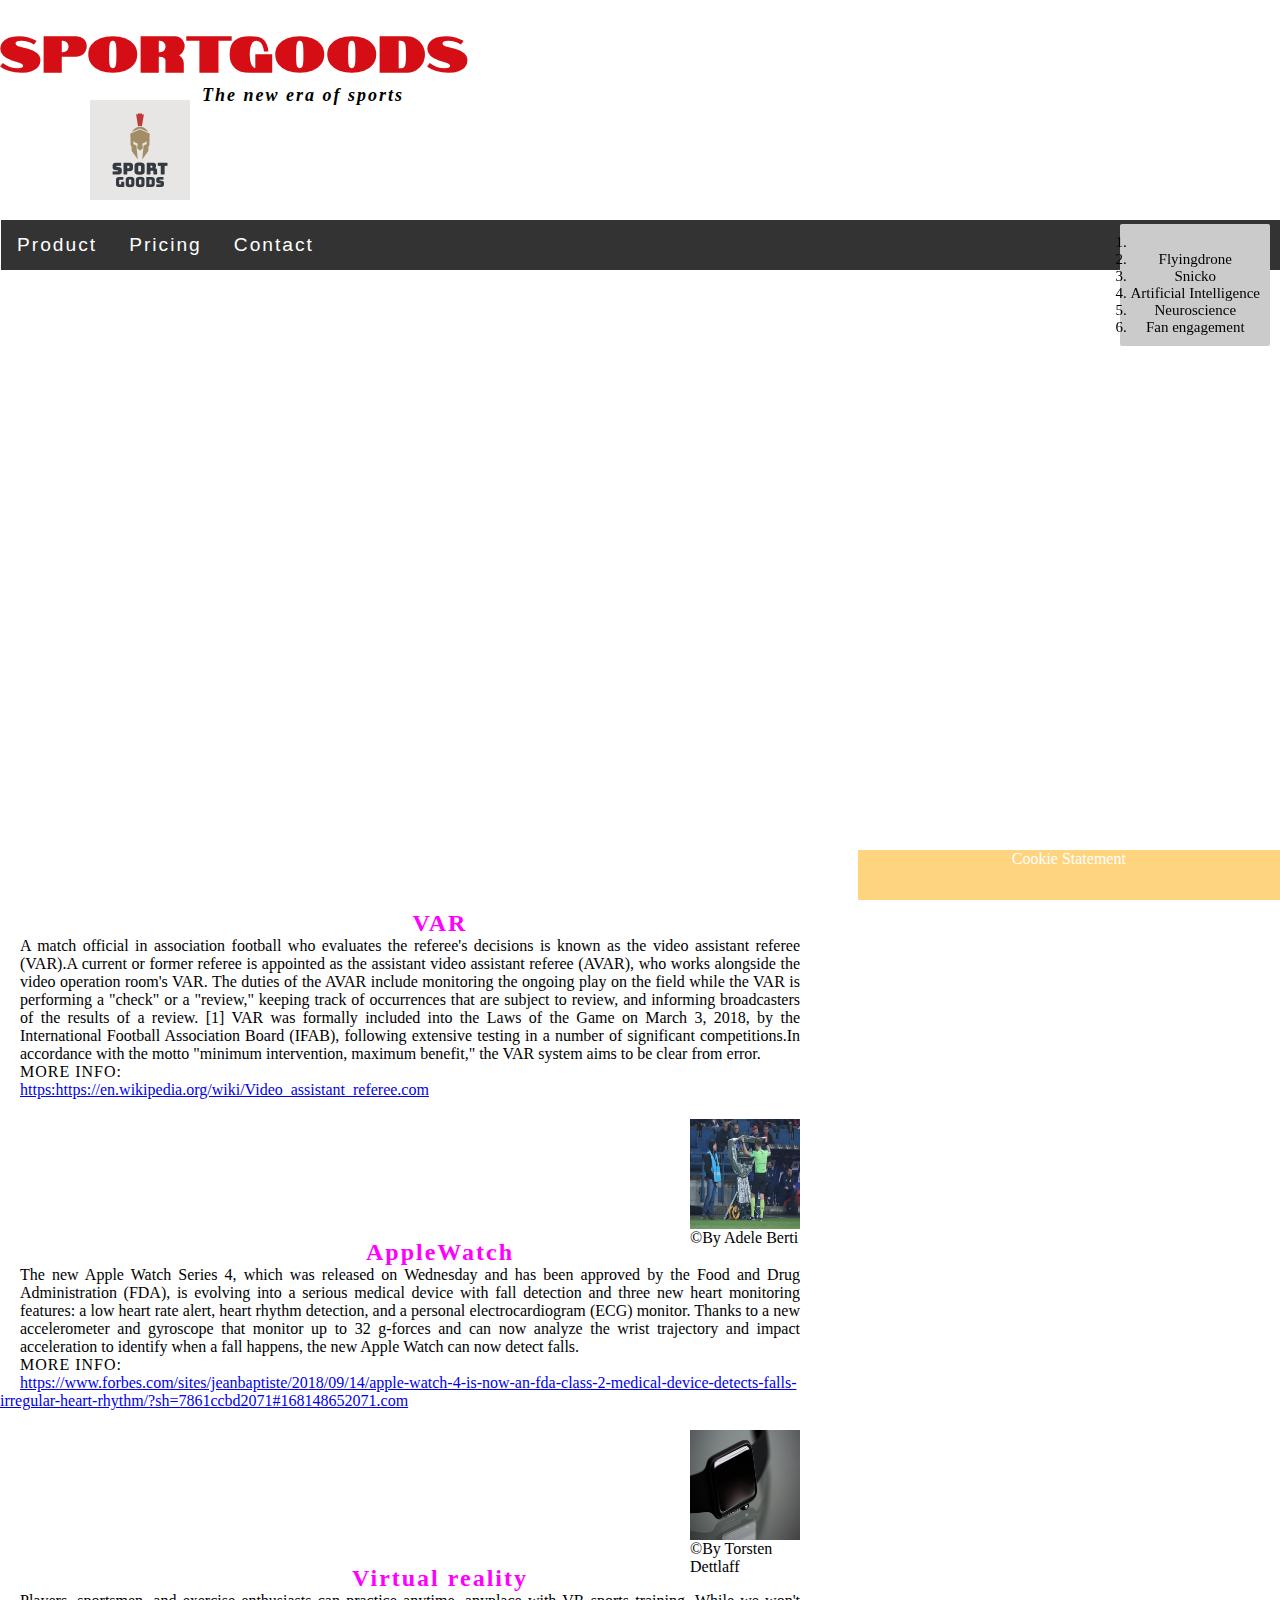
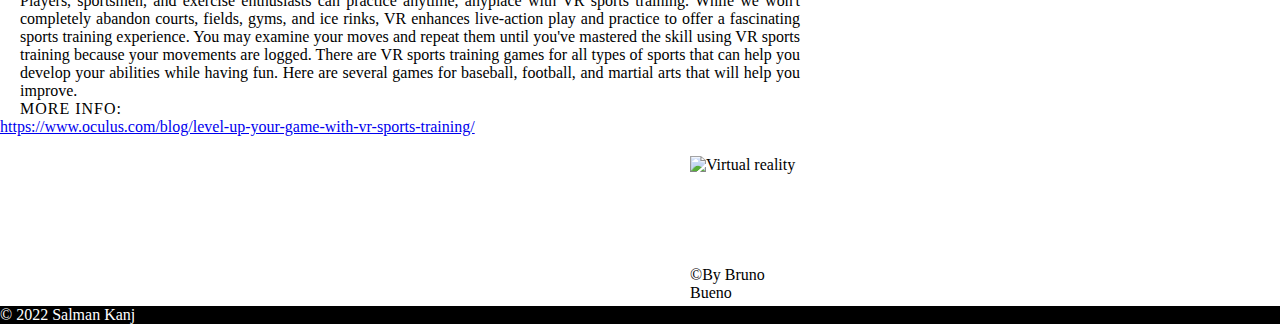
==== commit 5bbae973: "Update index.html" ====
--- a/index.html
+++ b/index.html
@@ -91,7 +91,7 @@
       <p id="moreinfo3">More info:</p><a href="https://www.oculus.com/blog/level-up-your-game-with-vr-sports-training/">https://www.oculus.com/blog/level-up-your-game-with-vr-sports-training/</a> <a id="websiteinfo3" href="https://www.meta.com/nl/en/quest/quest-pro/"></a>
       <figure>
         <figcaption class="figure3">
-          <img id="image3" src="img/Vr.jpg" alt="Virtual reality" title="Sporttech3"> ©By Alan Truly
+          <img id="image3" src="img/Vr.jpg" alt="Virtual reality" title="Sporttech3"> ©By Bruno Bueno
         </figcaption>
       </figure>
     </article>
